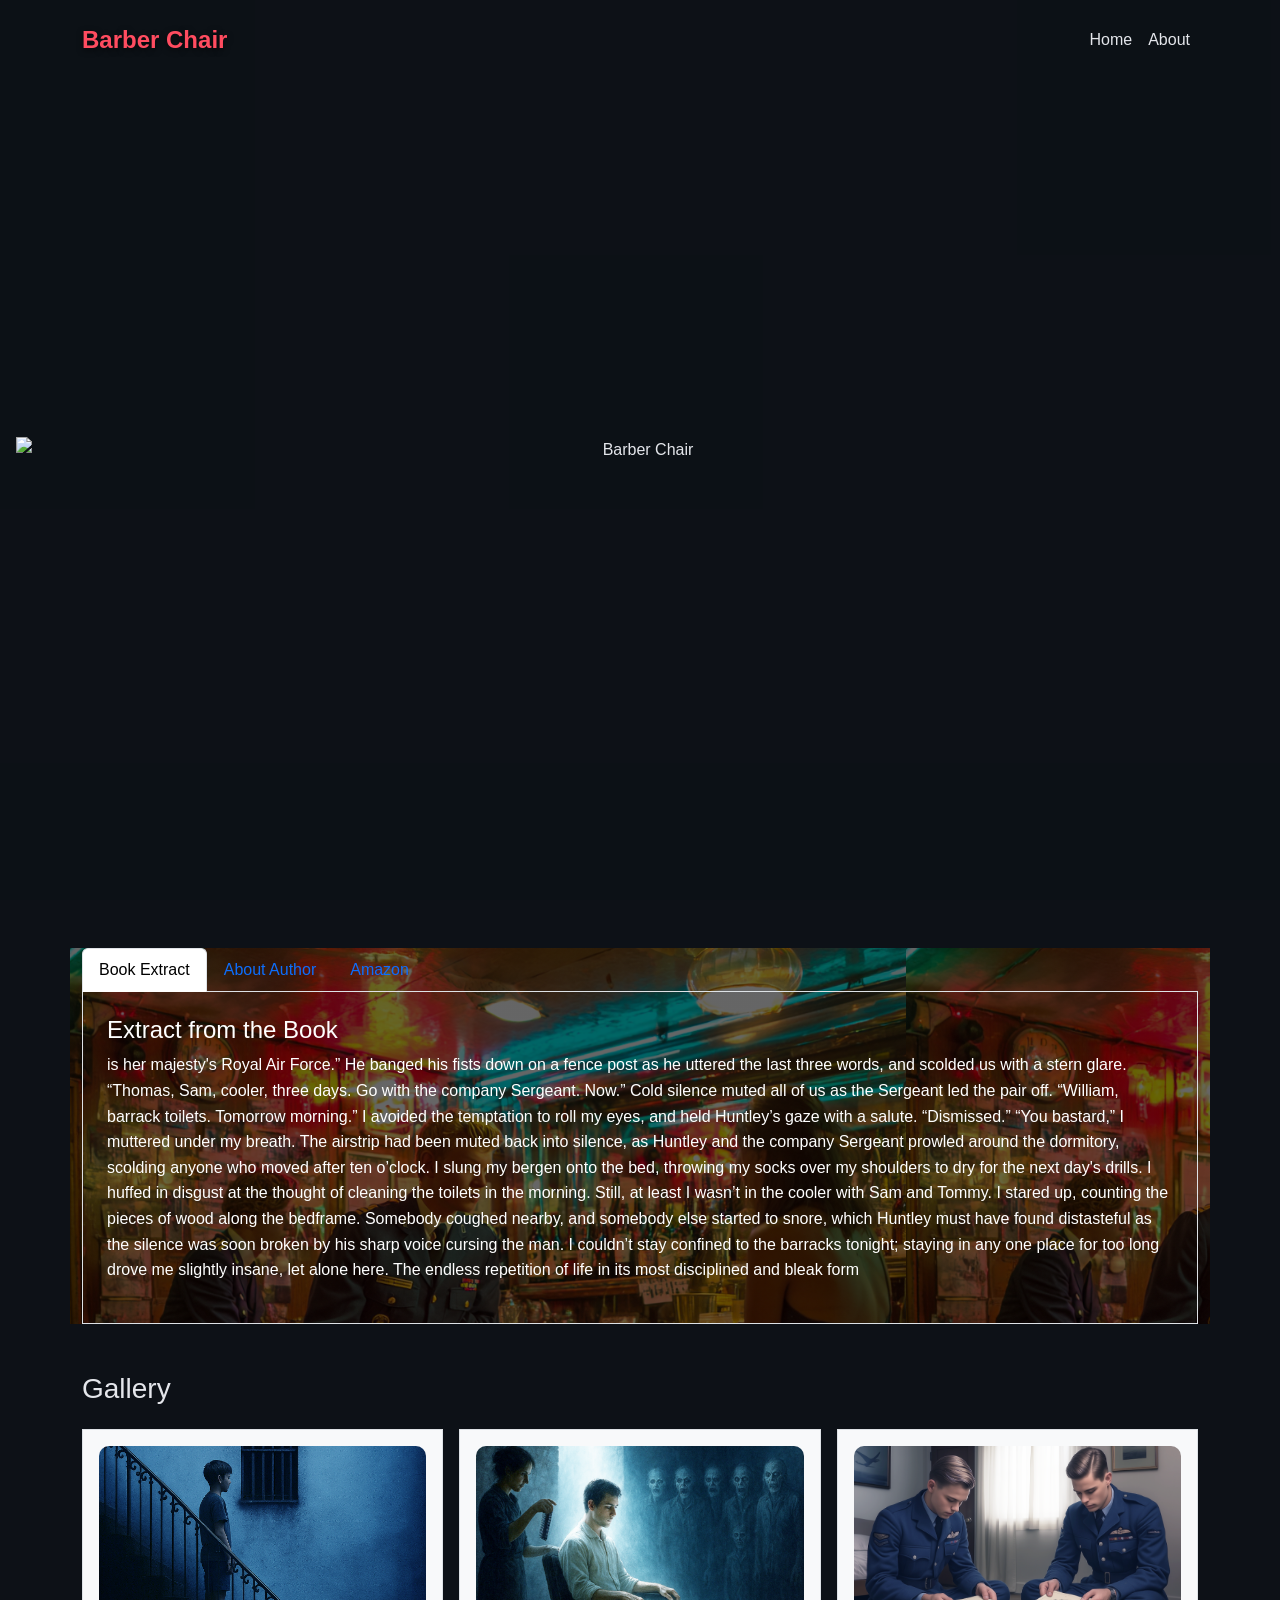
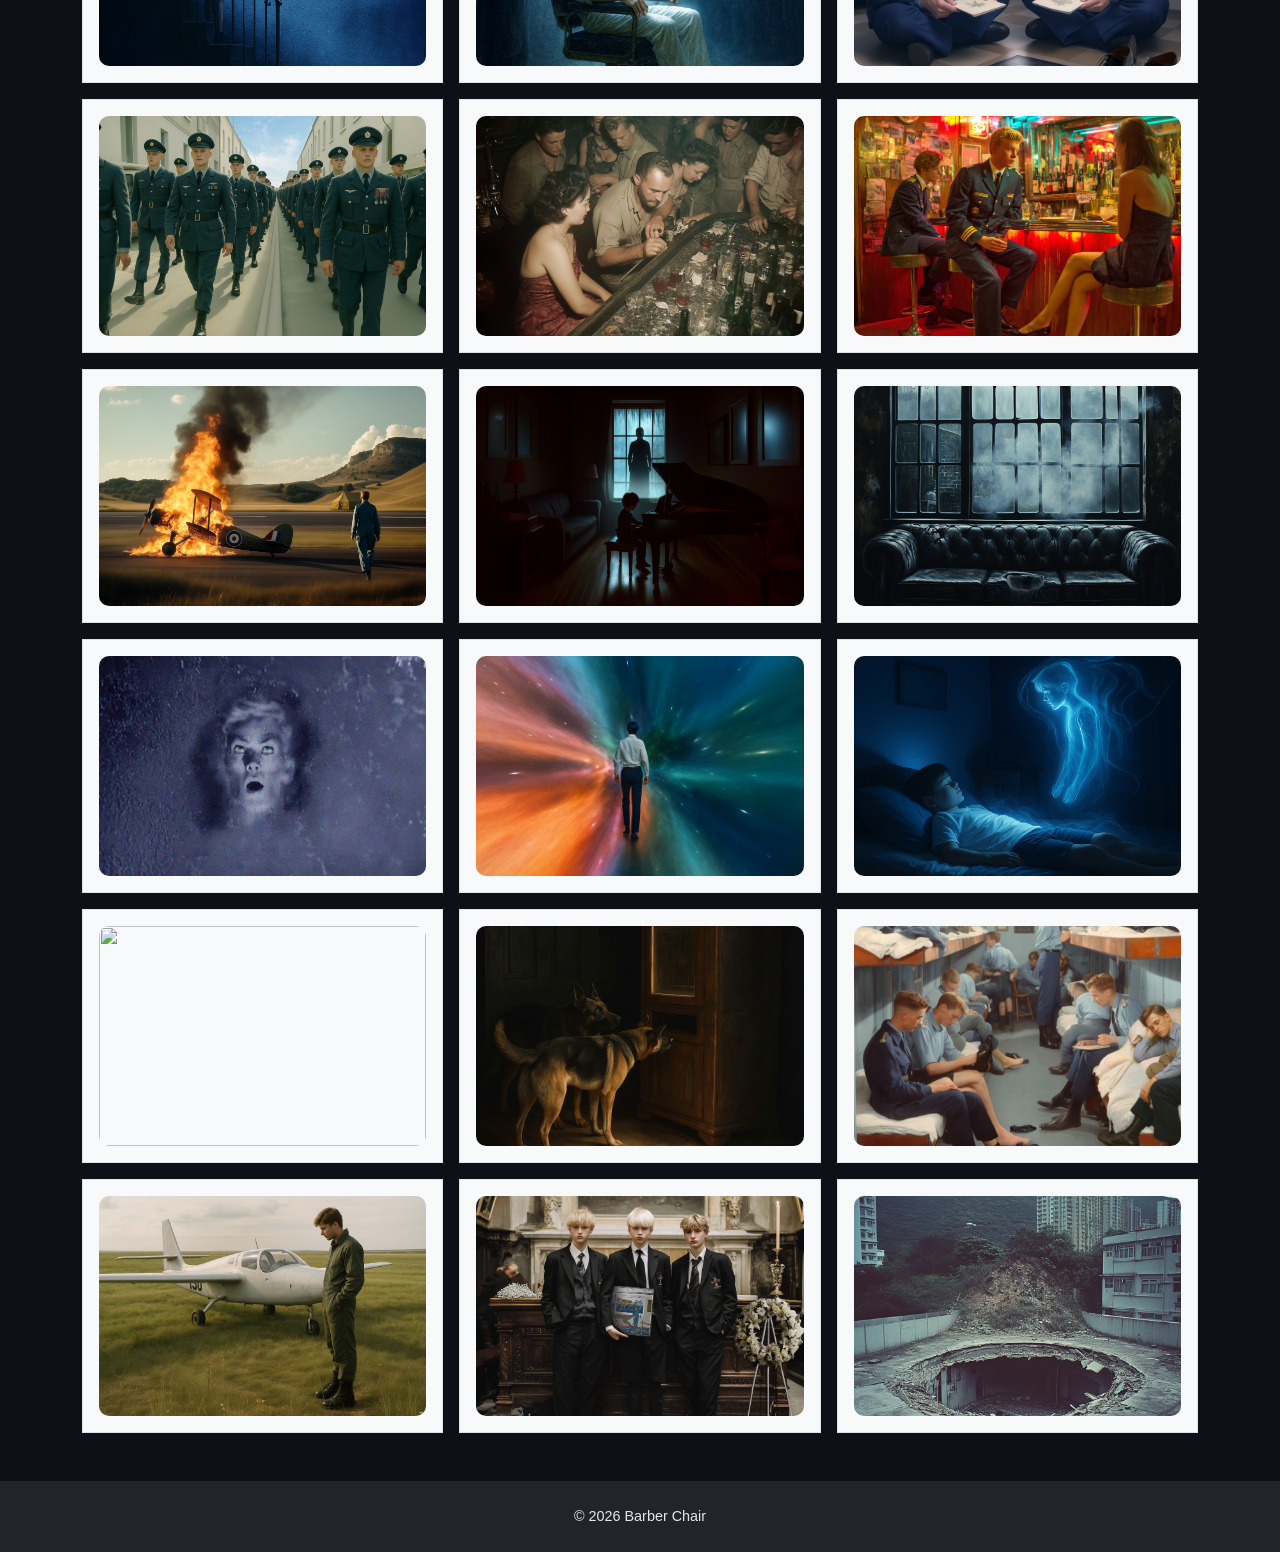
==== index.html @ 231e6622 "Update index.html" ====
<!DOCTYPE html>
<html lang="en">
<head>
  <meta charset="UTF-8" />
  <meta name="viewport" content="width=device-width, initial-scale=1" />
  <title>Website Skeleton</title>

  <!-- Bootstrap CSS -->
  <link
    href="https://cdn.jsdelivr.net/npm/bootstrap@5.3.2/dist/css/bootstrap.min.css"
    rel="stylesheet"
  />
<link rel="stylesheet" href="index.css">
</head>
<body>

  <!-- HEADER / NAV -->
  <header class="position-absolute z-3 w-100">
    <nav class="navbar navbar-expand-lg navbar-light">
      <div class="container">
        <a class="navbar-brand" href="#">Barber Chair</a>

        <button class="navbar-toggler" type="button" data-bs-toggle="collapse"
          data-bs-target="#mainNav">
          <span class="navbar-toggler-icon"></span>
        </button>

        <div class="collapse navbar-collapse" id="mainNav">
          <ul class="navbar-nav ms-auto">
            <li class="nav-item"><a class="nav-link" href="index.html">Home</a></li>
            <li class="nav-item"><a class="nav-link" href="about.html">About</a></li>
          
          </ul>
        </div>
      </div>
    </nav>
  </header>

  <!-- HERO SECTION -->
  <section class="hero">
    <div class="hero-overlay"></div>
    <div class="hero-content">
      <img src="img/barb.gif" alt="Barber Chair" class="hero-gif">
  
    </div>
  </section>

  <!-- WIDGET SECTION -->
  <section class="container my-5 main text-white">
    <!-- Tabs Menu -->
    <ul class="nav nav-tabs" id="widgetTabs" role="tablist">
      <li class="nav-item" role="presentation">
        <button class="nav-link active" id="extract-tab" data-bs-toggle="tab"
          data-bs-target="#extract" type="button" role="tab">
          Book Extract
        </button>
      </li>

      <li class="nav-item" role="presentation">
        <button class="nav-link" id="author-tab" data-bs-toggle="tab"
          data-bs-target="#author" type="button" role="tab">
          About Author
        </button>
      </li>

      <li class="nav-item" role="presentation">
        <button class="nav-link" id="amazon-tab" data-bs-toggle="tab"
          data-bs-target="#amazon" type="button" role="tab">
          Amazon
        </button>
      </li>


    </ul>

    <!-- Tabs Content -->
    <div class="tab-content border border-top-0 p-4" id="widgetTabsContent ">
      <div class="tab-pane fade show active" id="extract" role="tabpanel">
        <h4>Extract from the Book</h4>
        <p>
      is her majesty's Royal Air Force.” He banged his fists down on a fence post as he uttered the last three words, and scolded us with a stern glare. 
	“Thomas, Sam, cooler, three days. Go with the company Sergeant. Now.” Cold silence muted all of us as the Sergeant led the pair off. “William, barrack toilets. Tomorrow morning.” I avoided the temptation to roll my eyes, and held Huntley’s gaze with a salute. 
“Dismissed.” 
“You bastard,” I muttered under my breath. 

The airstrip had been muted back into silence, as Huntley and the company Sergeant prowled around the dormitory, scolding anyone who moved after ten o’clock. I slung my bergen onto the bed, throwing my socks over my shoulders to dry for the next day's drills. I huffed in disgust at the thought of cleaning the toilets in the morning. Still, at least I wasn’t in the cooler with Sam and Tommy. I stared up, counting the pieces of wood along the bedframe. Somebody coughed nearby, and somebody else started to snore, which Huntley must have found distasteful as the silence was soon broken by his sharp voice cursing the man. 
I couldn’t stay confined to the barracks tonight; staying in any one place for too long drove me slightly insane, let alone here. The endless repetition of life in its most disciplined and bleak form 
        </p>
      </div>

      <div class="tab-pane fade" id="author" role="tabpanel">
        <h4>About the Author</h4>
        <p>
          Haunted by the memories of his turbulent childhood in Hong Kong, Stephen is forced to confront the shadows
          that have followed him for years. What began as innocent moments in a bustling family home soon gave way
          to unexplainable events: echoes in empty rooms, strange whispers in the night, and a power within him that
          he could neither understand nor control. As time goes by, the line between memory and nightmare blurs, and
          Stephen must face the ghosts of his past before they consume him entirely.
          Told with chilling intimacy and emotional depth, this debut novel by British author Stephen Lee, originally from
          Hong Kong, delves into the haunting intersection of trauma, identity, and the supernatural. Lee crafts a story
          that lingers long after the final page, inviting readers into a world where fear is both deeply personal and
          profoundly universal, a psychological horror that will ingrain in your mind for years to come.
        </p>
      </div>

      <div class="tab-pane fade" id="amazon" role="tabpanel">
        <h4>Books Description</h4>
        <p>
          The impact of inter-generational family trauma can never be underestimated, and it is this lived experience
          which drove British author Stephen Lee to explore the supernatural in his first novel. Set against the turbulent
          background of a Hong Kong childhood filled with nightmares, shadows and haunting visions, a “parallel life”
          narrative paints a vivid portrait of Hong Kong in wartime - and the ghosts of the deadly conflict which rest
          unquietly… just below the surface of its contemporary streets.
        </p>
        <a href="https://www.amazon.co.uk/Barber-Chair-Stephen-Lee-ebook/dp/B0G7SWH6WF/ref=sr_1_1?dib=eyJ2IjoiMSJ9.[base64].eW4gtvRpUApnu_px-8foQYfwxQMM931fB9yDfFJn008&dib_tag=se&qid=1766523015&refinements=p_27%3AStephen+Lee&s=digital-text&sr=1-1" class="btn btn-primary btn-sm">View on Amazon</a>
      </div>


    </div>
  </section>

  <!-- GALLERY -->
  <section class="container my-5">
    <h3 class="mb-4">Gallery</h3>

    <div class="row g-3">
      <div class="col-6 col-md-4">
        <div class="bg-light border p-3 text-center">
          <img src="img/1.1.png" class="gallery-img" alt="">
        </div>
      </div>

      <div class="col-6 col-md-4">
        <div class="bg-light border p-3 text-center">
          <img src="img/1.png" class="gallery-img " alt="">
        </div>
      </div>

      <div class="col-6 col-md-4">
        <div class="bg-light border p-3 text-center">
          <img src="img/2.1.png" class="gallery-img" alt="">
        </div>
      </div>

      <div class="col-6 col-md-4">
        <div class="bg-light border p-3 text-center">
          <img src="img/2.png" class="gallery-img" alt="">
        </div>
      </div>

      <div class="col-6 col-md-4">
        <div class="bg-light border p-3 text-center">
          <img src="img/3.1.1.png" class="gallery-img" alt="">
        </div>
      </div>

      <div class="col-6 col-md-4">
        <div class="bg-light border p-3 text-center">
          <img src="img/3.1.png" class="gallery-img" alt="">
        </div>
      </div>

          <div class="col-6 col-md-4">
        <div class="bg-light border p-3 text-center">
          <img src="img/3.2 (2).png" class="gallery-img" alt="">
        </div>
      </div>

          <div class="col-6 col-md-4">
        <div class="bg-light border p-3 text-center">
          <img src="img/4.1.png" class="gallery-img" alt="">
        </div>
      </div>

          <div class="col-6 col-md-4">
        <div class="bg-light border p-3 text-center">
          <img src="img/galley 1.png" class="gallery-img" alt="">
        </div>
      </div>

          <div class="col-6 col-md-4">
        <div class="bg-light border p-3 text-center">
          <img src="img/4.png" class="gallery-img" alt="">
        </div>
      </div>

           <div class="col-6 col-md-4">
        <div class="bg-light border p-3 text-center">
          <img src="img/5.png" class="gallery-img" alt="">
        </div>
      </div>

           <div class="col-6 col-md-4">
        <div class="bg-light border p-3 text-center">
          <img src="img/6.png" class="gallery-img" alt="">
        </div>
      </div>

           <div class="col-6 col-md-4">
        <div class="bg-light border p-3 text-center">
          <img src="img/" class="gallery-img" alt="">
        </div>
      </div>
           <div class="col-6 col-md-4">
        <div class="bg-light border p-3 text-center">
          <img src="img/dogs final.png" class="gallery-img" alt="">
        </div>
      </div>
   <div class="col-6 col-md-4">
        <div class="bg-light border p-3 text-center">
          <img src="img/8.1.png" class="gallery-img" alt="">
        </div>
      </div>
          <div class="col-6 col-md-4">
        <div class="bg-light border p-3 text-center">
          <img src="img/8.png" class="gallery-img" alt="">
        </div>
      </div>
          <div class="col-6 col-md-4">
        <div class="bg-light border p-3 text-center">
          <img src="img/Funeral 2 Final.png" class="gallery-img" alt="">
        </div>
      </div>

          <div class="col-6 col-md-4">
        <div class="bg-light border p-3 text-center">
          <img src="img/9.png" class="gallery-img" alt="">
        </div>
      </div>

     



    </div>
  </section>

  <!-- FOOTER -->
  <footer class="bg-dark text-white py-4 mt-5">
    <div class="container text-center">
      <p class="mb-0">© 2026 Barber Chair</p>
    </div>
  </footer>

  <!-- Bootstrap JS -->
  <script src="https://cdn.jsdelivr.net/npm/bootstrap@5.3.2/dist/js/bootstrap.bundle.min.js"></script>
</body>
</html>
---- index.css ----
.gallery-img {
  width: 100%;
  height: 200px;        
  object-fit: cover;   
}


.main{


      background-image:
    linear-gradient(rgba(0,0,0,0.6), rgba(0,0,0,0.6)),
    url("img/Cadet\ William\ Final.png");

}




    /* ===========================
       HERO SECTION
       =========================== */
    .hero {
      position: relative;
      width: 100%;
      height: 100vh; /* full screen */
      background-image: url("img/Background\ actual\ final.png");
      background-size: cover;
      background-position: center;
      background-repeat: no-repeat;
    }

    /* Dark overlay */
    .hero-overlay {
      position: absolute;
      inset: 0;
      background: rgba(0,0,0,0.6);
      z-index: 1;
    }

    /* Content on top */
    .hero-content {
      position: relative;
      z-index: 2;
      height: 100%;
      display: flex;
      flex-direction: column;
      justify-content: center;
      align-items: center;
      text-align: center;
      color: #fff;
    }

    /* Barber chair GIF */
    .hero-gif {

      width: 80%;
    
    }

 

    /* Navbar styling */
    .navbar .nav-link,
    .navbar-brand {
      color: #fff !important;
    }

    /* ===========================
       GALLERY IMAGES
       =========================== */
    .gallery-img {
      width: 100%;
      height: 200px;
      object-fit: cover;
    }

    /* ===========================
       HERO BUTTON / TEXT OPTIONAL
       =========================== */
    .hero-content h1 {
      margin-top: 20px;
      font-size: 2rem;
    }



/* ===========================
   MODERN POLISHED COLOR THEME
   =========================== */
:root {
  --primary-color: #0d1117; /* deep almost black background */
  --secondary-color: #ff4c60; /* vibrant accent, modern neon pink */
  --accent-color: #1f6feb; /* subtle blue accent */
  --text-color: #e4e6eb; /* soft white text */
  --text-muted: #8b8f96; /* lighter gray for secondary text */
  --overlay-color: rgba(13, 17, 23, 0.6); /* semi-transparent dark overlay */
}

/* ===========================
   BODY & CONTAINERS
   =========================== */
body {
  background-color: var(--primary-color);
  color: var(--text-color);
  font-family: 'Inter', 'Segoe UI', Tahoma, Geneva, Verdana, sans-serif;
  line-height: 1.6;
}

.container {
  color: var(--text-color);
}

/* ===========================
   HERO SECTION
   =========================== */
.hero {
  position: relative;
  width: 100%;
  height: 100vh;
  background-size: cover;
  background-position: center;
  background-repeat: no-repeat;
  background-color: var(--primary-color);
  overflow: hidden;
}

.hero-overlay {
  background: var(--overlay-color);
  transition: background 0.3s ease;
}

.hero-content {
  position: relative;
  z-index: 2;
  height: 100%;
  display: flex;
  flex-direction: column;
  justify-content: center;
  align-items: center;
  text-align: center;
  color: var(--text-color);
  padding: 0 1rem;
}

.hero-content h1 {
  font-size: clamp(2rem, 5vw, 4rem);
  font-weight: 700;
  margin-bottom: 1rem;
  color: var(--secondary-color);
  text-shadow: 0 2px 10px rgba(0,0,0,0.6);
}

.hero-content p {
  font-size: clamp(1rem, 2.5vw, 1.25rem);
  max-width: 600px;
  color: var(--text-muted);
}

.hero-gif {
  width: 100%;


}

/* ===========================
   NAVBAR
   =========================== */
.navbar {
  background: transparent !important;
  padding: 1rem 0;
  transition: background 0.3s ease, padding 0.3s ease;
}

.navbar.scrolled {
  background-color: rgba(13, 17, 23, 0.9);
  padding: 0.5rem 0;
}

.navbar .navbar-brand {
  font-weight: 700;
  font-size: 1.5rem;
  color: var(--secondary-color) !important;
  text-shadow: 0 2px 6px rgba(0,0,0,0.6);
}

.navbar .nav-link {
  color: var(--text-color) !important;
  font-weight: 500;
  transition: color 0.3s ease;
}

.navbar .nav-link:hover,
.navbar .nav-link.active {
  color: var(--accent-color) !important;
}

/* ===========================
   GALLERY
   =========================== */
.gallery-img {
  width: 100%;
  height: 220px;
  object-fit: cover;
  border-radius: 10px;
  transition: transform 0.4s ease, box-shadow 0.4s ease;
  cursor: pointer;
}

.gallery-img:hover {
  transform: scale(1.05);
  box-shadow: 0 15px 35px rgba(31, 111, 235, 0.4);
}

/* ===========================
   FOOTER
   =========================== */
footer {
  background-color: #0d1117;
  color: var(--text-muted);
  text-align: center;
  padding: 2rem 0;
  font-size: 0.9rem;
}

footer p {
  margin: 0;
}

/* ===========================
   BUTTONS
   =========================== */
.btn-primary {
  background-color: var(--secondary-color);
  border-color: var(--secondary-color);
  color: var(--primary-color);
  transition: all 0.3s ease;
}

.btn-primary:hover {
  background-color: #ff6078;
  border-color: #ff6078;
  color: #fff;
}
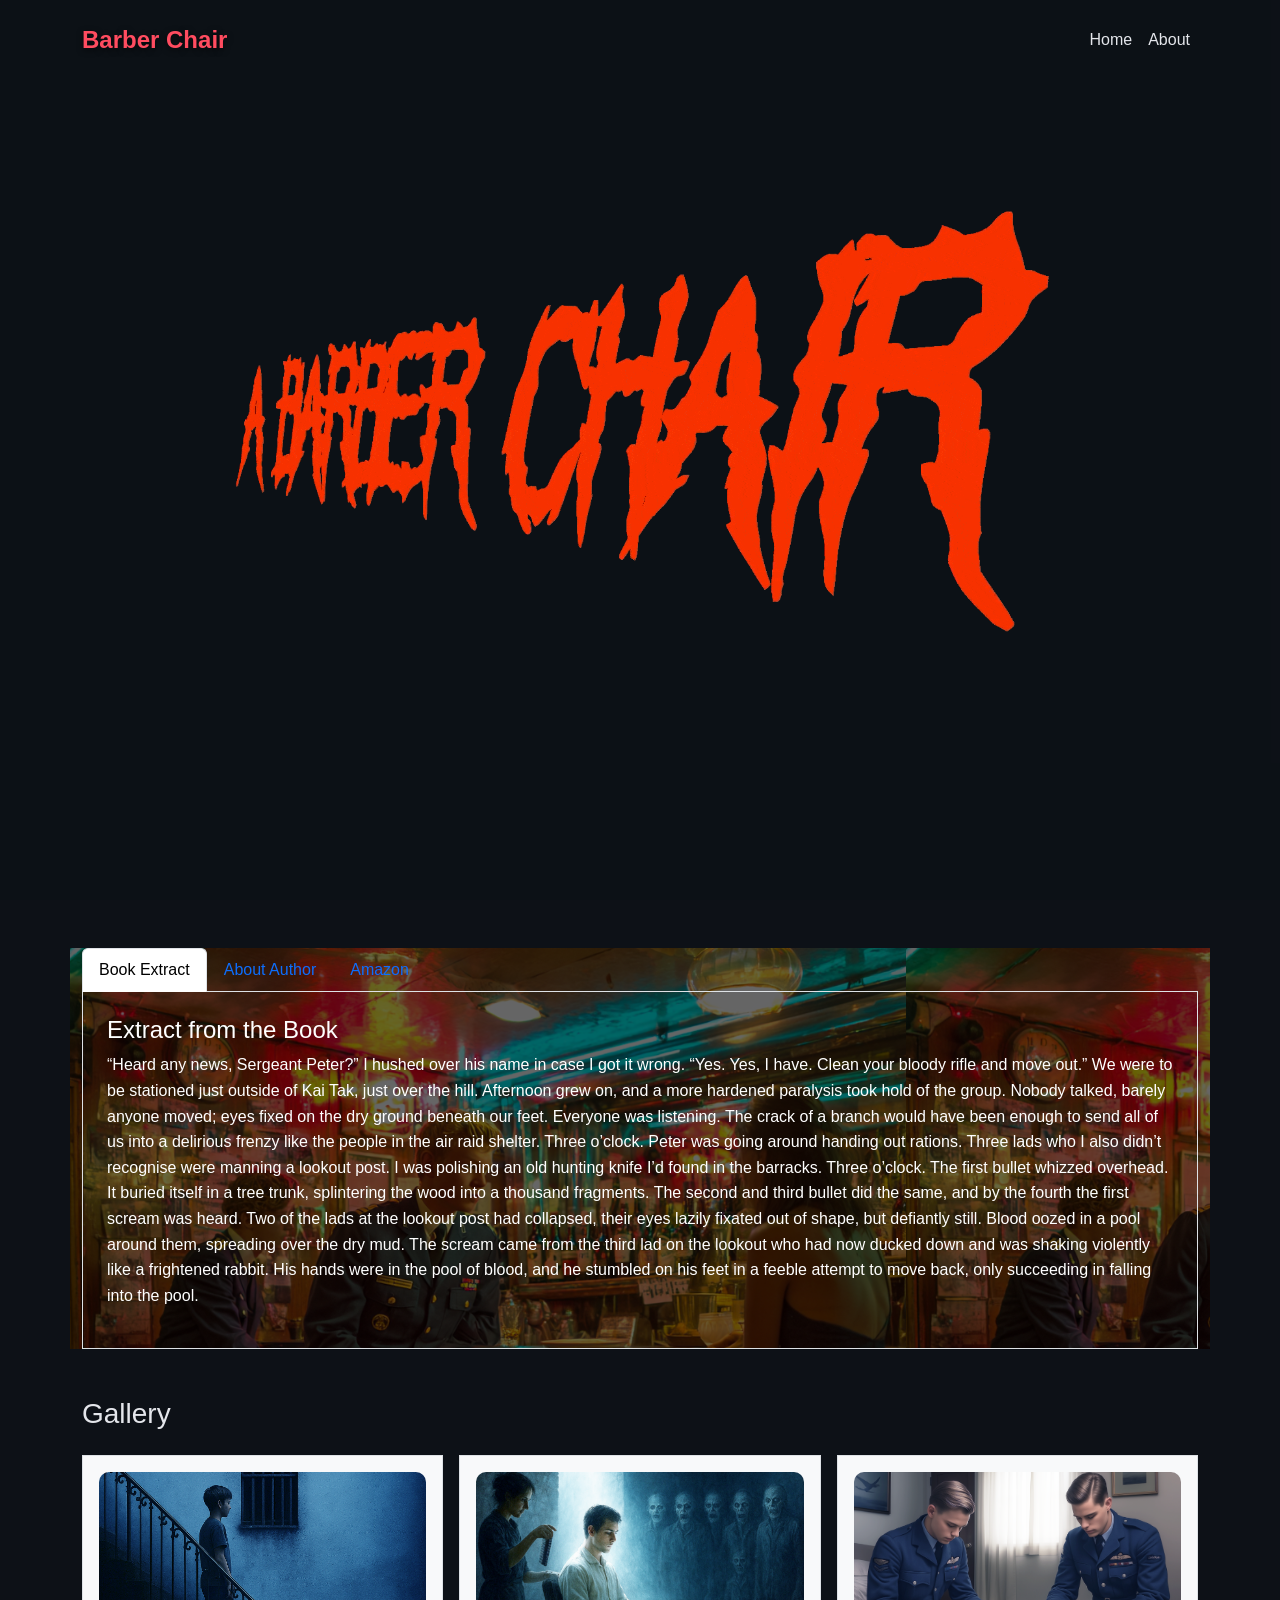
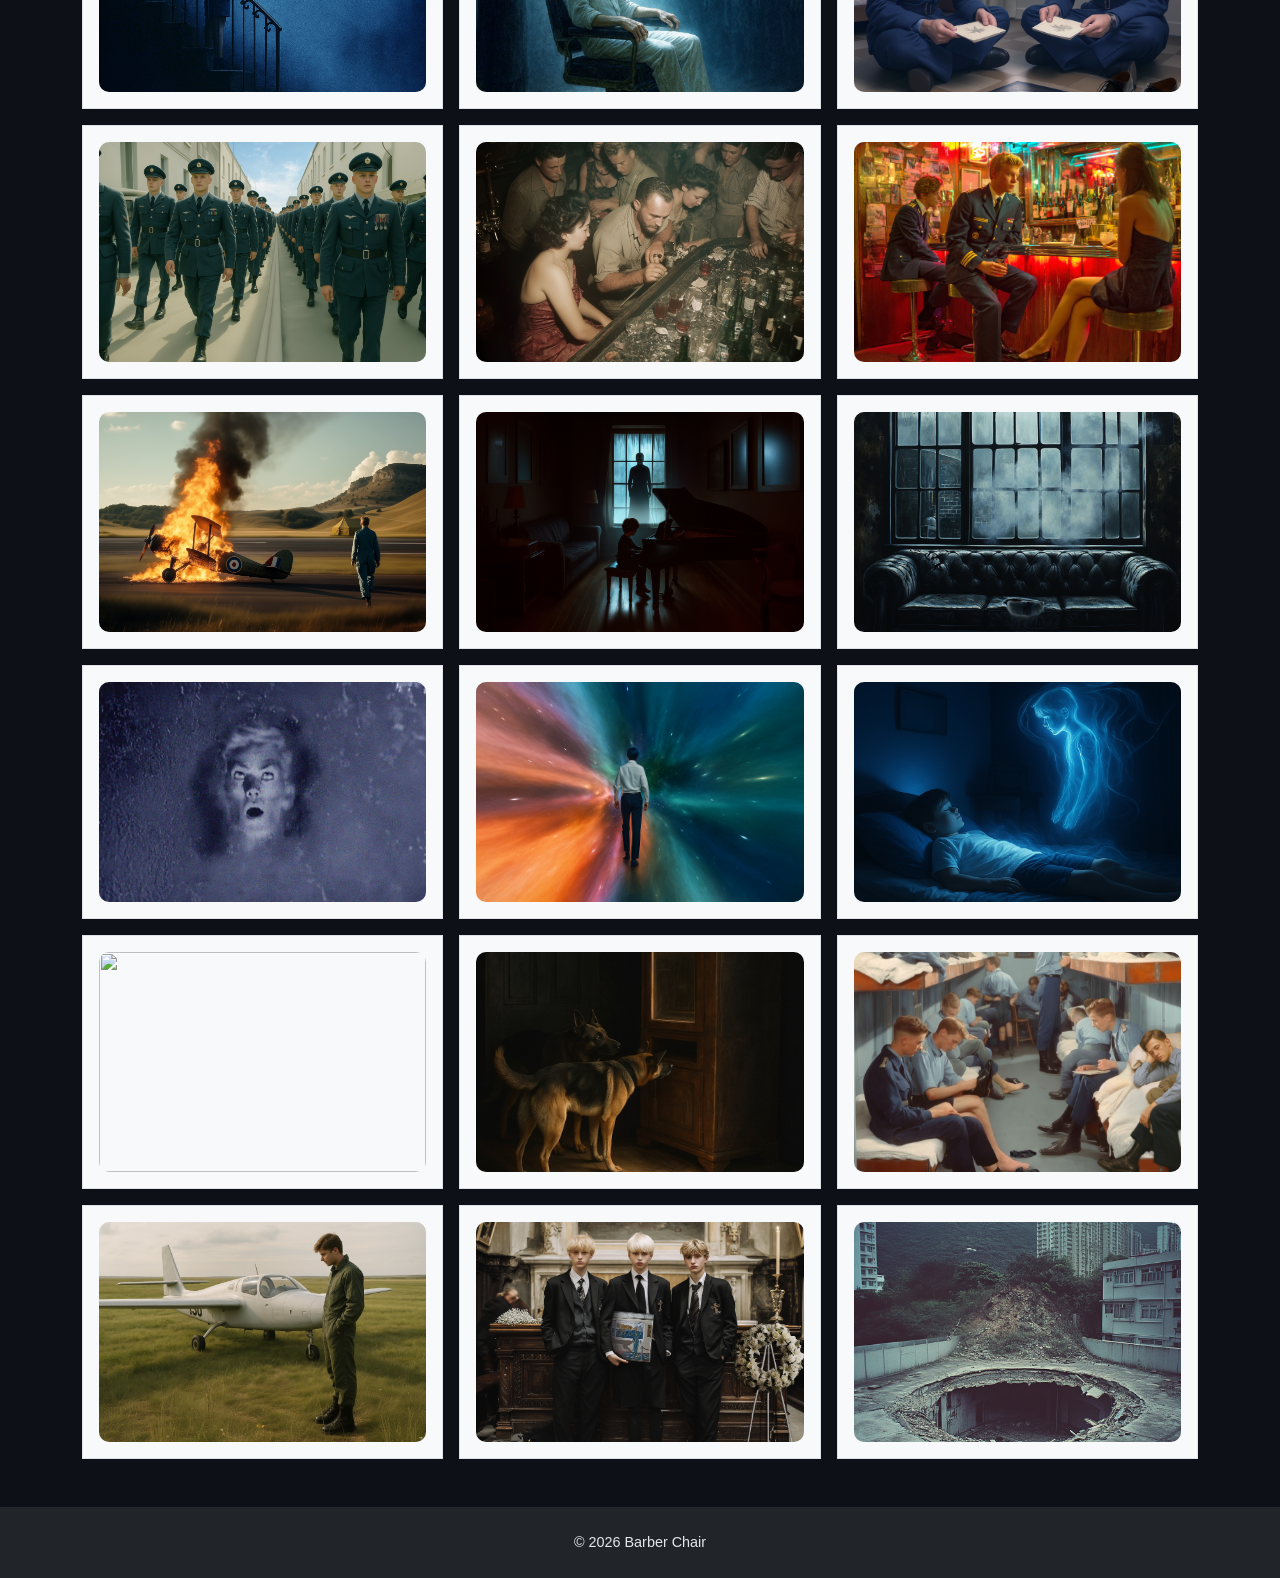
==== commit 82956ea8: "index.html" ====
--- a/index.html
+++ b/index.html
@@ -78,13 +78,16 @@
       <div class="tab-pane fade show active" id="extract" role="tabpanel">
         <h4>Extract from the Book</h4>
         <p>
-      is her majesty's Royal Air Force.” He banged his fists down on a fence post as he uttered the last three words, and scolded us with a stern glare. 
-	“Thomas, Sam, cooler, three days. Go with the company Sergeant. Now.” Cold silence muted all of us as the Sergeant led the pair off. “William, barrack toilets. Tomorrow morning.” I avoided the temptation to roll my eyes, and held Huntley’s gaze with a salute. 
-“Dismissed.” 
-“You bastard,” I muttered under my breath. 
-
-The airstrip had been muted back into silence, as Huntley and the company Sergeant prowled around the dormitory, scolding anyone who moved after ten o’clock. I slung my bergen onto the bed, throwing my socks over my shoulders to dry for the next day's drills. I huffed in disgust at the thought of cleaning the toilets in the morning. Still, at least I wasn’t in the cooler with Sam and Tommy. I stared up, counting the pieces of wood along the bedframe. Somebody coughed nearby, and somebody else started to snore, which Huntley must have found distasteful as the silence was soon broken by his sharp voice cursing the man. 
-I couldn’t stay confined to the barracks tonight; staying in any one place for too long drove me slightly insane, let alone here. The endless repetition of life in its most disciplined and bleak form 
+“Heard any news, Sergeant Peter?” I hushed over his name in case I got it wrong.
+“Yes. Yes, I have. Clean your bloody rifle and move out.” 
+We were to be stationed just outside of Kai Tak, just over the hill. Afternoon grew on, and a more hardened paralysis took hold of the group. Nobody talked, barely anyone moved; eyes fixed on the dry ground beneath our feet. Everyone was listening. The crack of a branch would have been enough to send all of us into a delirious frenzy like the people in the air raid shelter. Three o’clock. Peter was going around handing out rations. Three lads who I also didn’t recognise were manning a lookout post. I was polishing an old hunting knife I’d found in the barracks. 
+Three o’clock. 
+	The first bullet whizzed overhead. It buried itself in a tree trunk, splintering the wood into a thousand fragments. 
+			The second and third bullet did the same, and by the fourth the first scream was heard. 
+			Two of the lads at the lookout post had collapsed, their eyes lazily fixated out of shape, but defiantly still. 
+			Blood oozed in a pool around them, spreading over the dry mud. 
+			The scream came from the third lad on the lookout who had now ducked down and was shaking violently like a frightened rabbit. 
+			His hands were in the pool of blood, and he stumbled on his feet in a feeble attempt to move back, only succeeding in falling into the pool.
         </p>
       </div>
 
@@ -198,7 +201,7 @@
 
            <div class="col-6 col-md-4">
         <div class="bg-light border p-3 text-center">
-          <img src="img/" class="gallery-img" alt="">
+          <img src="img/7.png" class="gallery-img" alt="">
         </div>
       </div>
            <div class="col-6 col-md-4">
@@ -251,3 +254,5 @@
 
 
 
+
+
--- a/index.css
+++ b/index.css
@@ -24,7 +24,7 @@
       position: relative;
       width: 100%;
       height: 100vh; /* full screen */
-      background-image: url("img/Background\ actual\ final.png");
+      background-image: url("img\Background-final.png");
       background-size: cover;
       background-position: center;
       background-repeat: no-repeat;
@@ -242,3 +242,5 @@
   border-color: #ff6078;
   color: #fff;
 }
+
+
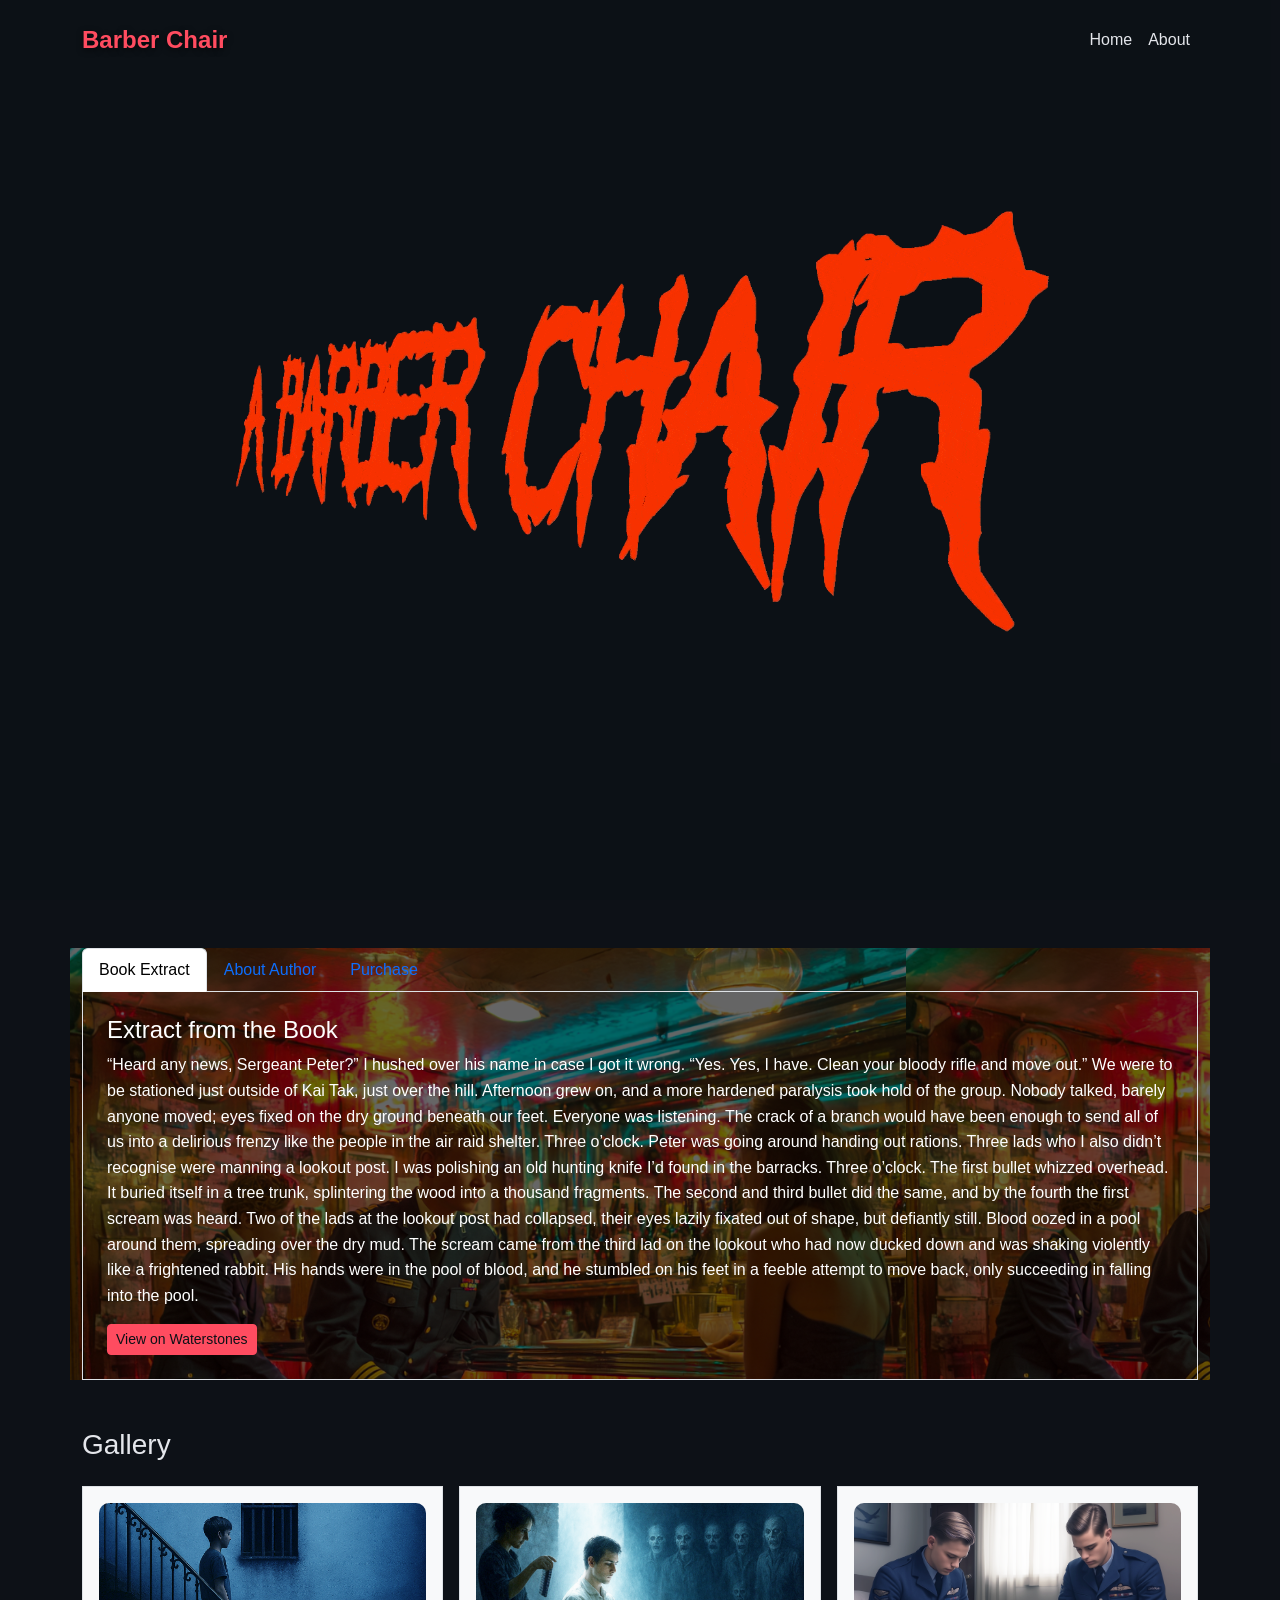
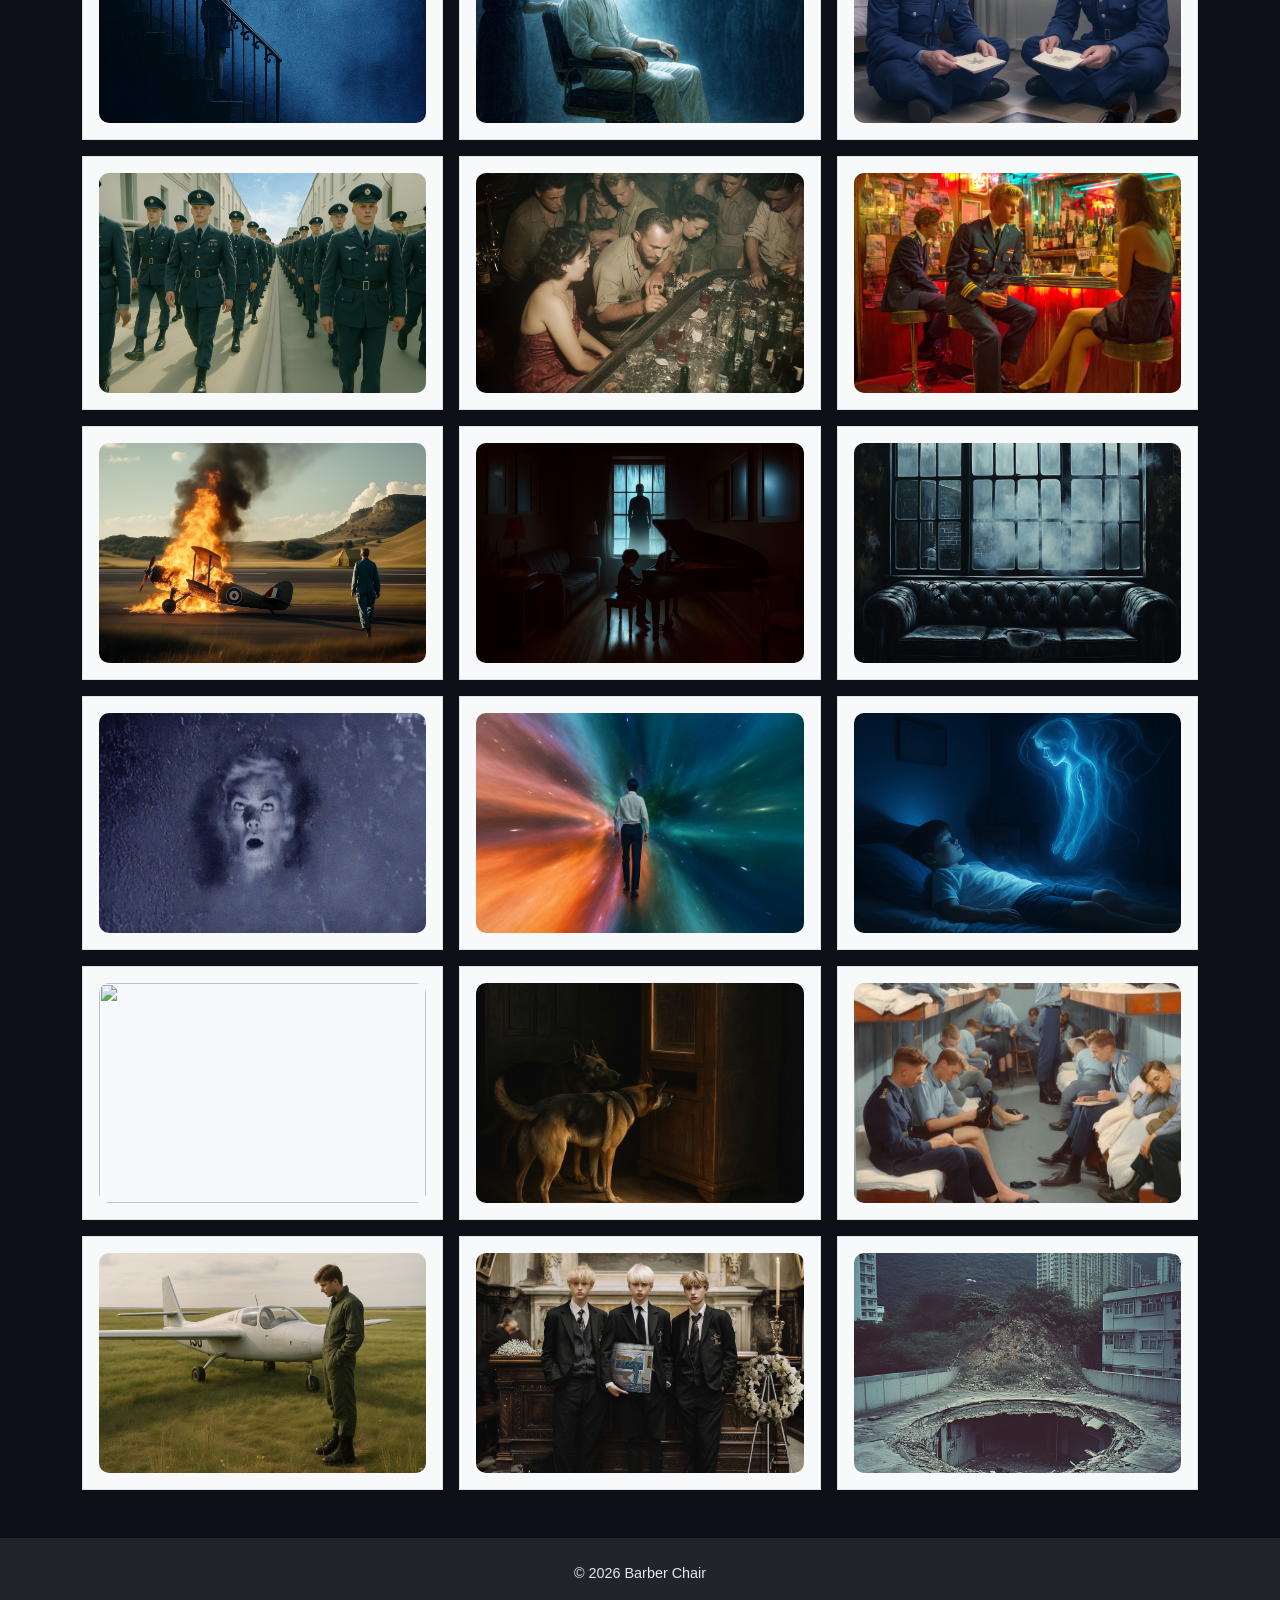
==== commit b237138d: "Update index.html" ====
--- a/index.html
+++ b/index.html
@@ -66,7 +66,7 @@
       <li class="nav-item" role="presentation">
         <button class="nav-link" id="amazon-tab" data-bs-toggle="tab"
           data-bs-target="#amazon" type="button" role="tab">
-          Amazon
+          Purchase
         </button>
       </li>
 
@@ -117,7 +117,8 @@
         </p>
         <a href="https://www.amazon.co.uk/Barber-Chair-Stephen-Lee-ebook/dp/B0G7SWH6WF/ref=sr_1_1?dib=eyJ2IjoiMSJ9.[base64].eW4gtvRpUApnu_px-8foQYfwxQMM931fB9yDfFJn008&dib_tag=se&qid=1766523015&refinements=p_27%3AStephen+Lee&s=digital-text&sr=1-1" class="btn btn-primary btn-sm">View on Amazon</a>
       </div>
-
+  <a href="https://www.waterstones.com/book/a-barber-chair/9781036970802" class="btn btn-primary btn-sm">View on Waterstones</a>
+      </div>
 
     </div>
   </section>
@@ -256,3 +257,4 @@
 
 
 
+
--- a/index.css
+++ b/index.css
@@ -91,7 +91,7 @@
 :root {
   --primary-color: #0d1117; /* deep almost black background */
   --secondary-color: #ff4c60; /* vibrant accent, modern neon pink */
-  --accent-color: #1f6feb; /* subtle blue accent */
+  --accent-color: #ffffff; /* Changed to red for consistency - HK */
   --text-color: #e4e6eb; /* soft white text */
   --text-muted: #8b8f96; /* lighter gray for secondary text */
   --overlay-color: rgba(13, 17, 23, 0.6); /* semi-transparent dark overlay */
@@ -244,3 +244,4 @@
 }
 
 
+
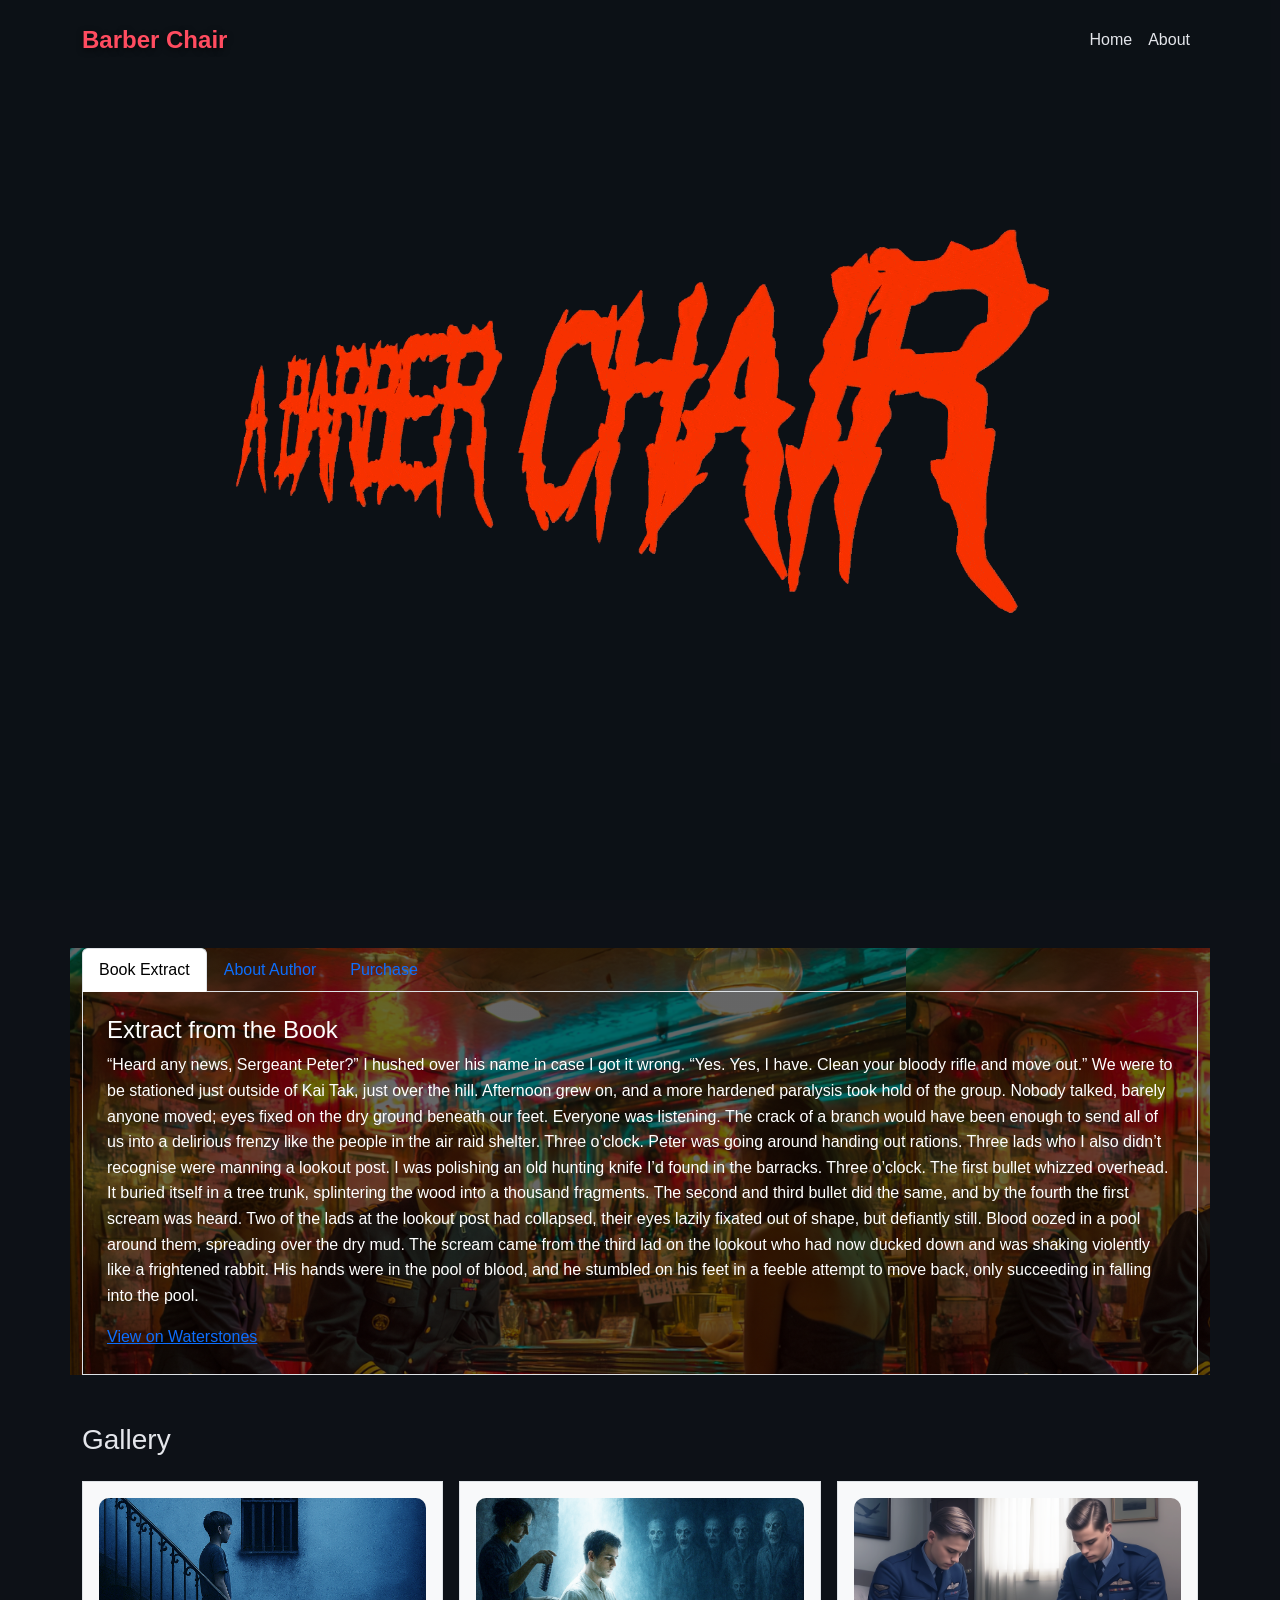
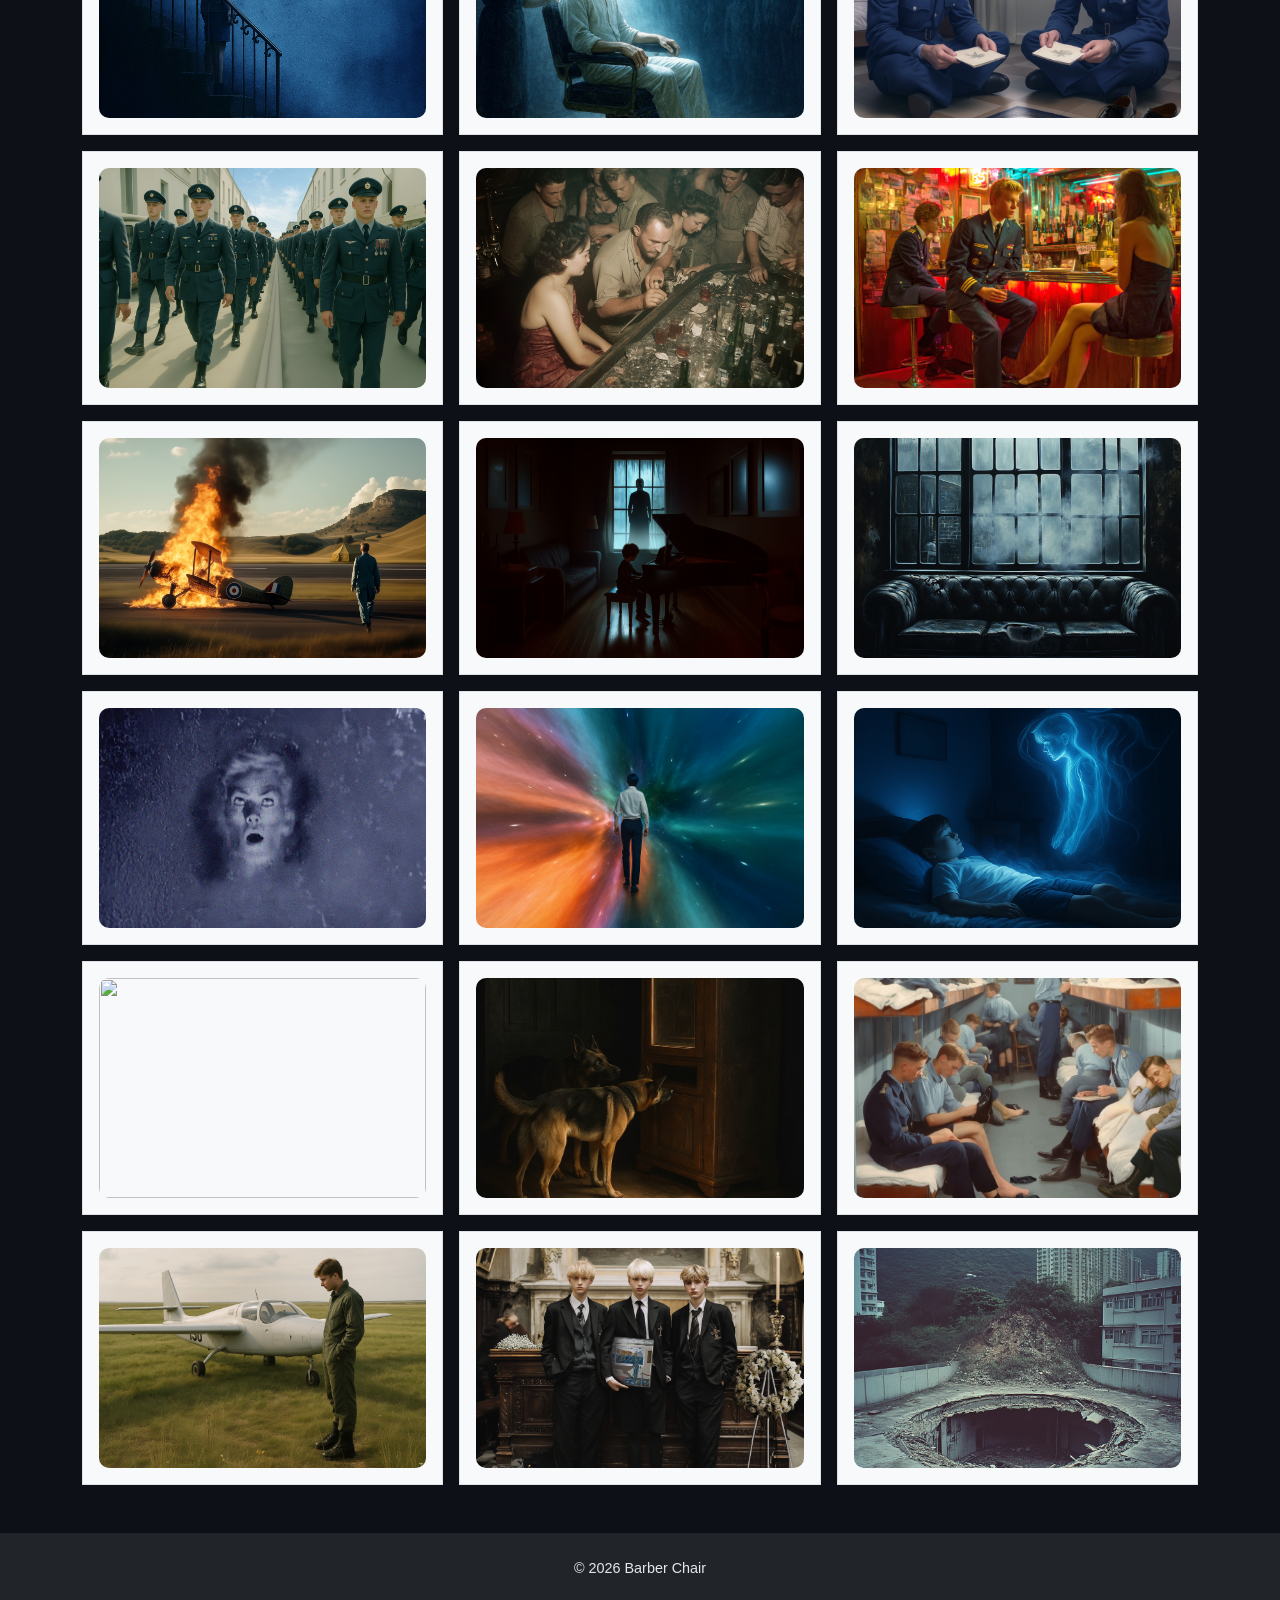
==== commit f12e2835: "Update index.html" ====
--- a/index.html
+++ b/index.html
@@ -117,7 +117,7 @@
         </p>
         <a href="https://www.amazon.co.uk/Barber-Chair-Stephen-Lee-ebook/dp/B0G7SWH6WF/ref=sr_1_1?dib=eyJ2IjoiMSJ9.[base64].eW4gtvRpUApnu_px-8foQYfwxQMM931fB9yDfFJn008&dib_tag=se&qid=1766523015&refinements=p_27%3AStephen+Lee&s=digital-text&sr=1-1" class="btn btn-primary btn-sm">View on Amazon</a>
       </div>
-  <a href="https://www.waterstones.com/book/a-barber-chair/9781036970802" class="btn btn-primary btn-sm">View on Waterstones</a>
+  <a  class="mt-5" href="https://www.waterstones.com/book/a-barber-chair/9781036970802" class="btn btn-primary btn-sm">View on Waterstones</a>
       </div>
 
     </div>
@@ -258,3 +258,4 @@
 
 
 
+
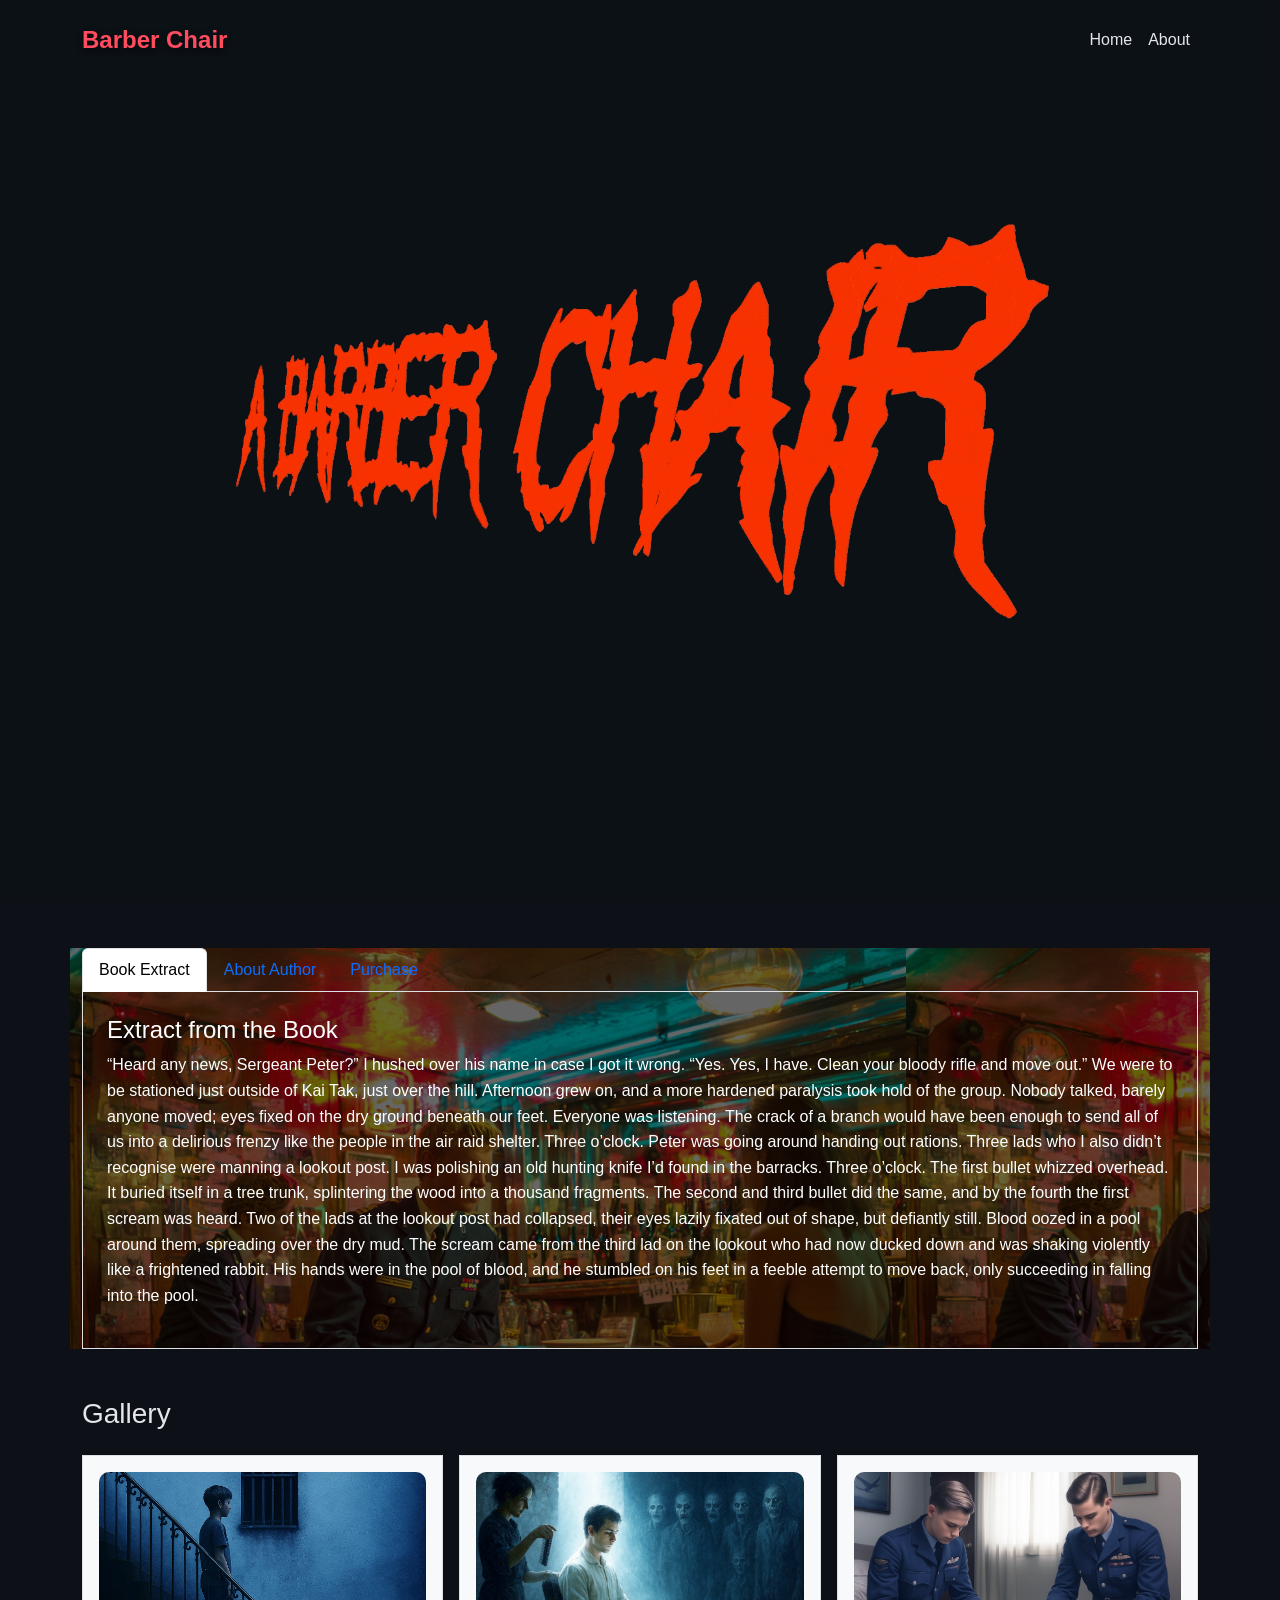
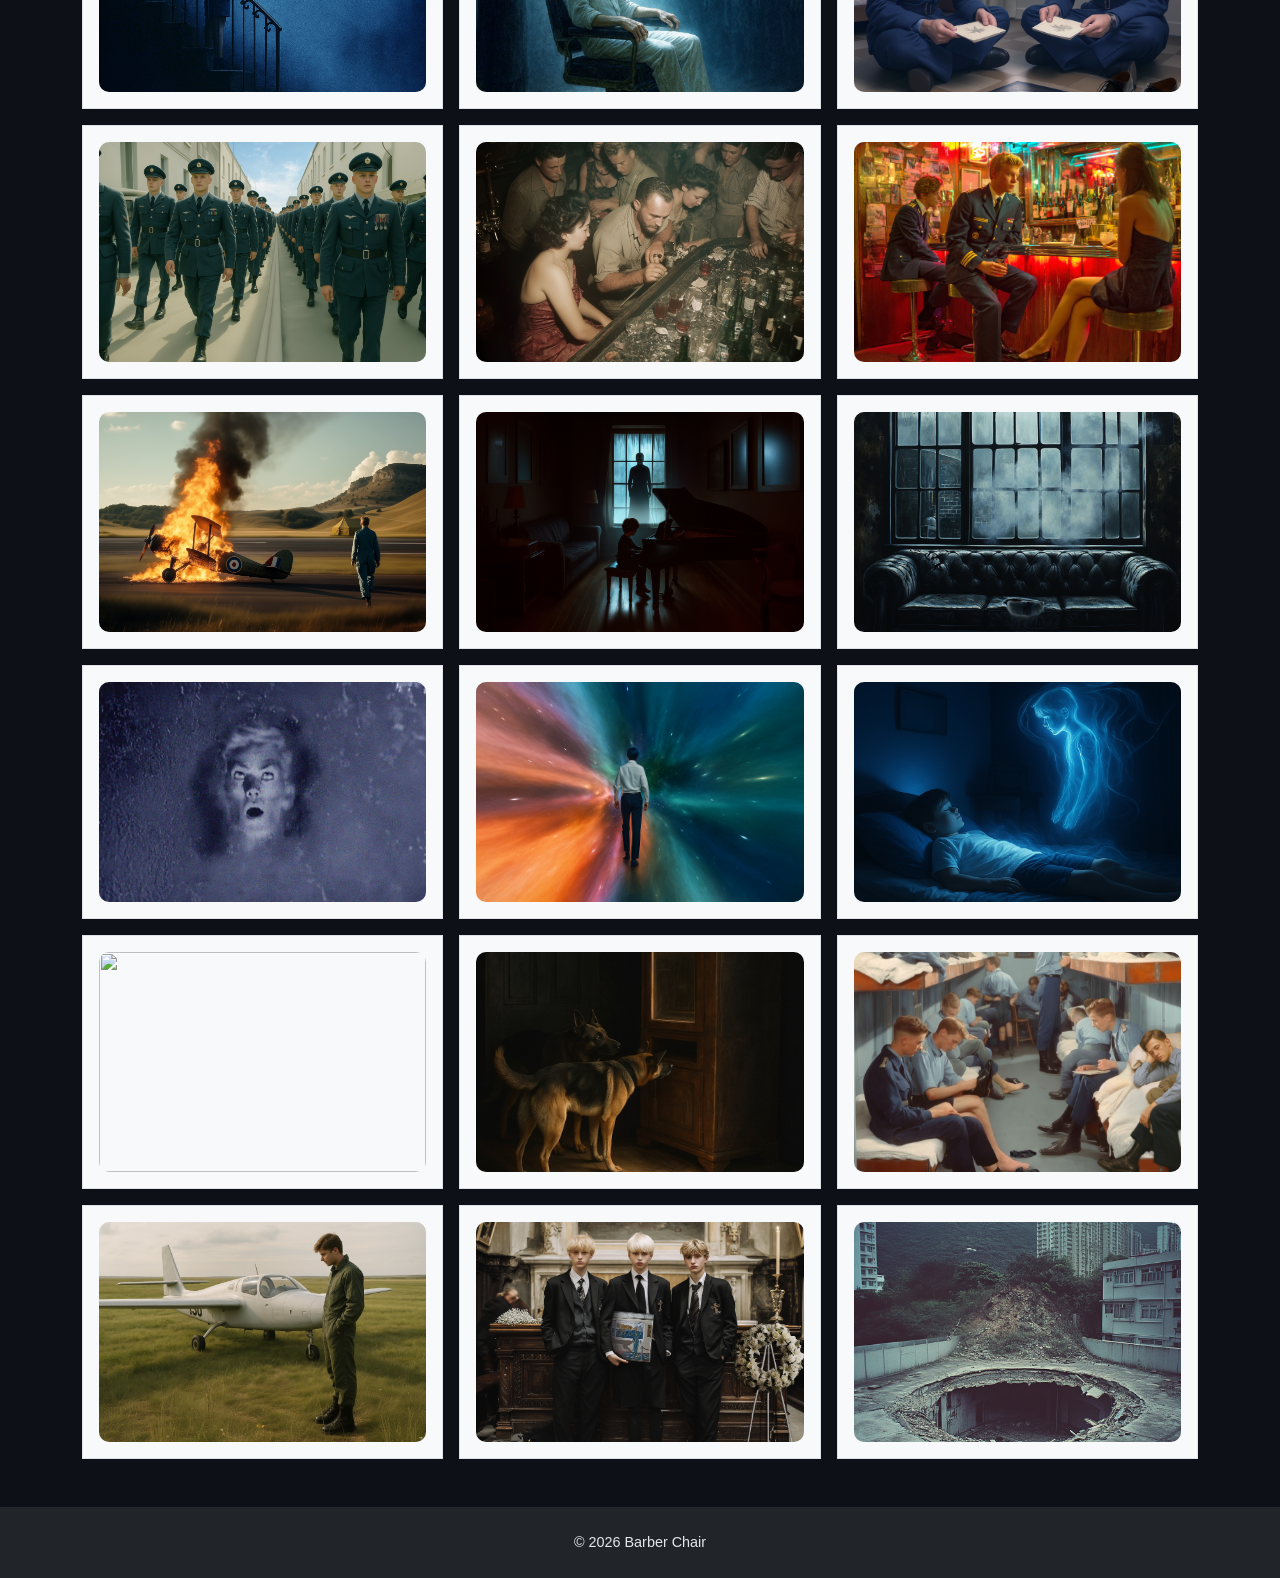
==== commit 4321b5e9: "Update index.html" ====
--- a/index.html
+++ b/index.html
@@ -116,8 +116,9 @@
           unquietly… just below the surface of its contemporary streets.
         </p>
         <a href="https://www.amazon.co.uk/Barber-Chair-Stephen-Lee-ebook/dp/B0G7SWH6WF/ref=sr_1_1?dib=eyJ2IjoiMSJ9.[base64].eW4gtvRpUApnu_px-8foQYfwxQMM931fB9yDfFJn008&dib_tag=se&qid=1766523015&refinements=p_27%3AStephen+Lee&s=digital-text&sr=1-1" class="btn btn-primary btn-sm">View on Amazon</a>
-      </div>
-  <a  class="mt-5" href="https://www.waterstones.com/book/a-barber-chair/9781036970802" class="btn btn-primary btn-sm">View on Waterstones</a>
+  <a  class="mt-5" href="https://www.waterstones.com/book/a-barber-chair/9781036970802" class="btn btn-primary btn-sm">View on Waterstones</a>      
+	  </div>
+
       </div>
 
     </div>
@@ -259,3 +260,4 @@
 
 
 
+
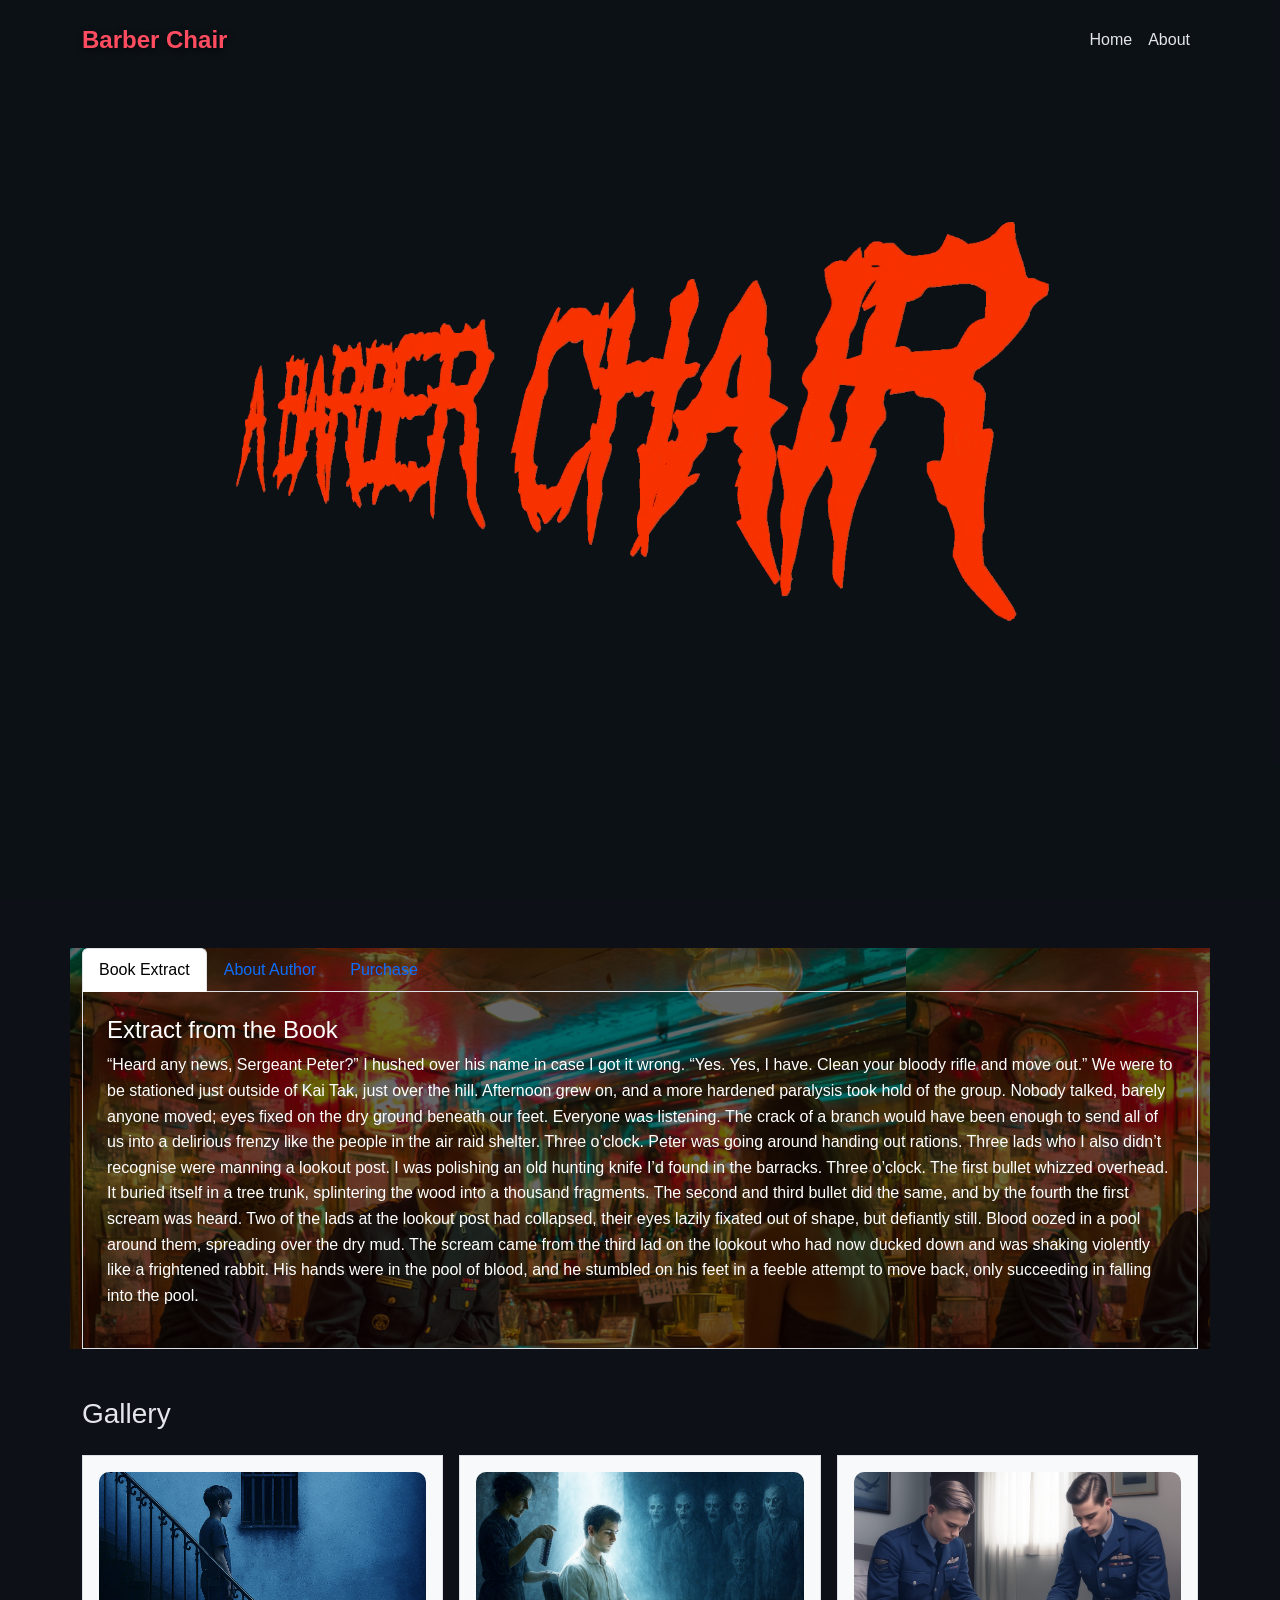
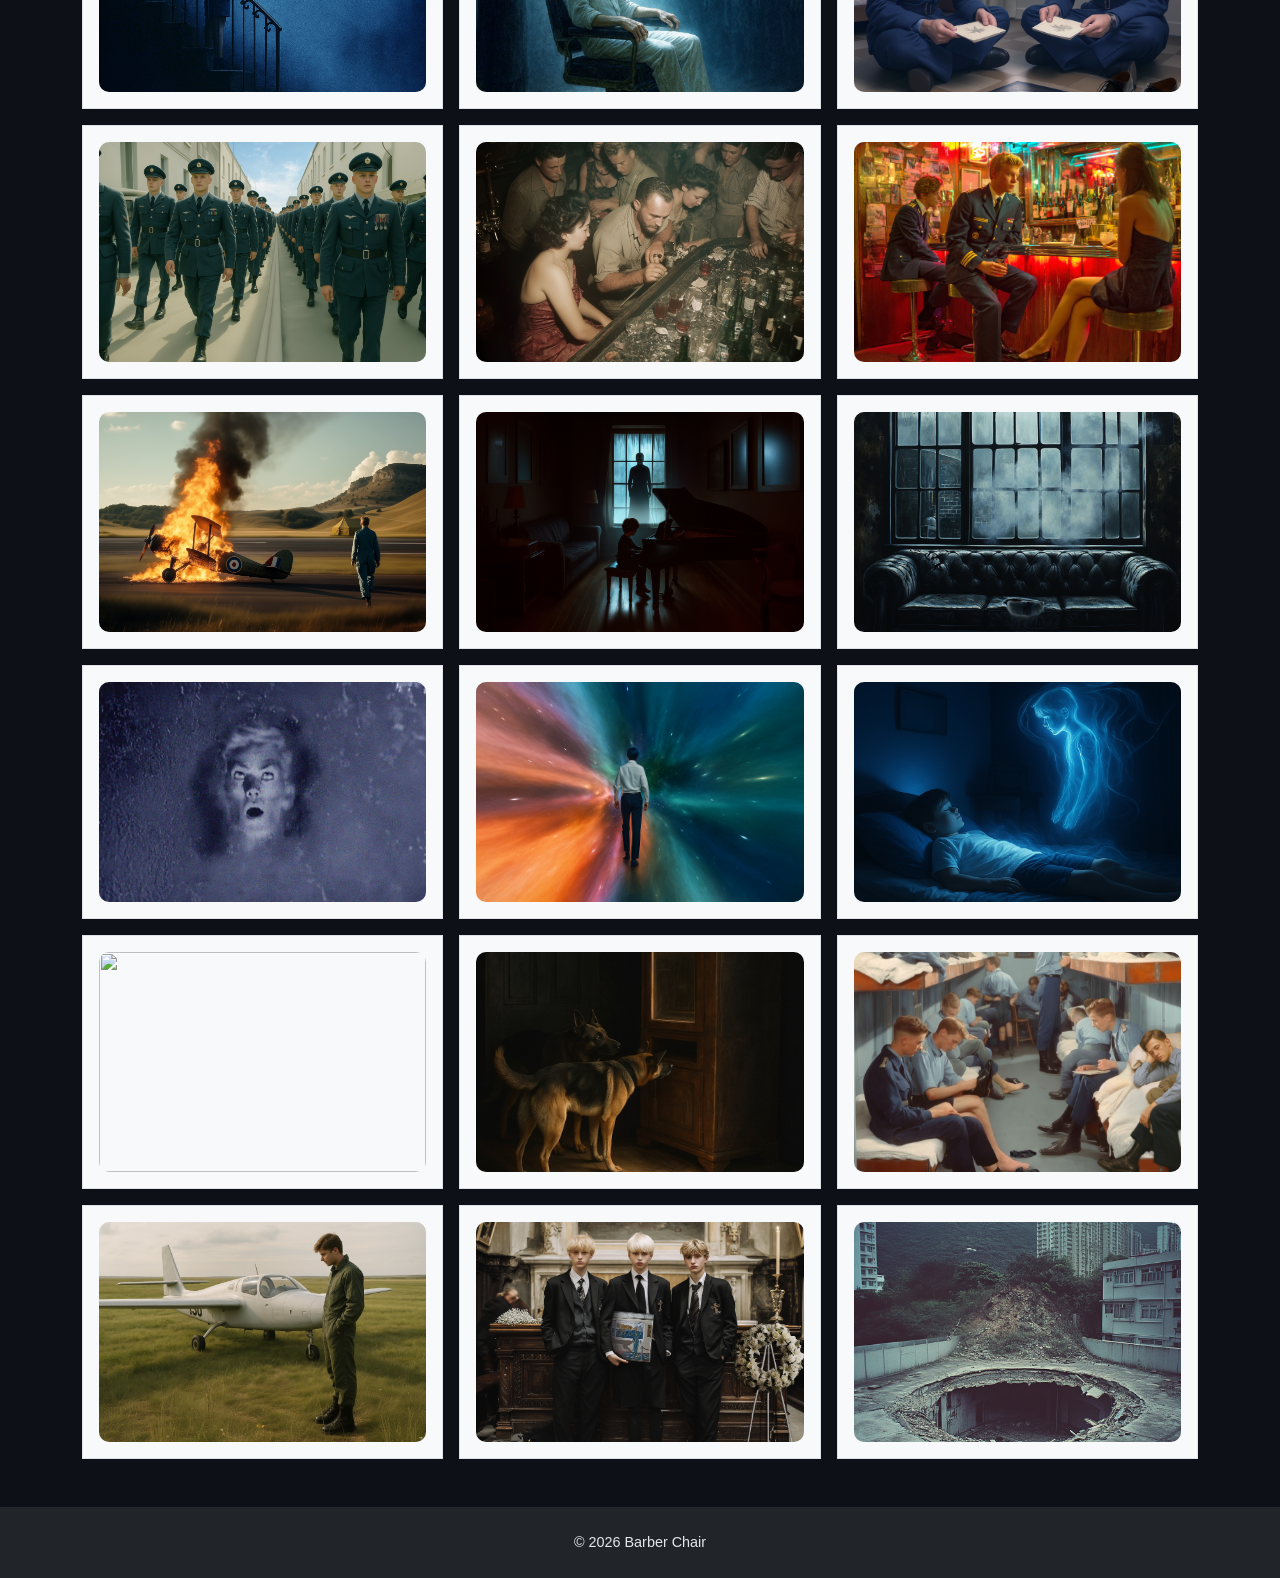
==== commit 081fa325: "Update index.html" ====
--- a/index.html
+++ b/index.html
@@ -116,7 +116,7 @@
           unquietly… just below the surface of its contemporary streets.
         </p>
         <a href="https://www.amazon.co.uk/Barber-Chair-Stephen-Lee-ebook/dp/B0G7SWH6WF/ref=sr_1_1?dib=eyJ2IjoiMSJ9.[base64].eW4gtvRpUApnu_px-8foQYfwxQMM931fB9yDfFJn008&dib_tag=se&qid=1766523015&refinements=p_27%3AStephen+Lee&s=digital-text&sr=1-1" class="btn btn-primary btn-sm">View on Amazon</a>
-  <a  class="mt-5" href="https://www.waterstones.com/book/a-barber-chair/9781036970802" class="btn btn-primary btn-sm">View on Waterstones</a>      
+  <a   href="https://www.waterstones.com/book/a-barber-chair/9781036970802" class="btn btn-primary btn-sm mt-5">View on Waterstones</a>      
 	  </div>
 
       </div>
@@ -261,3 +261,4 @@
 
 
 
+
